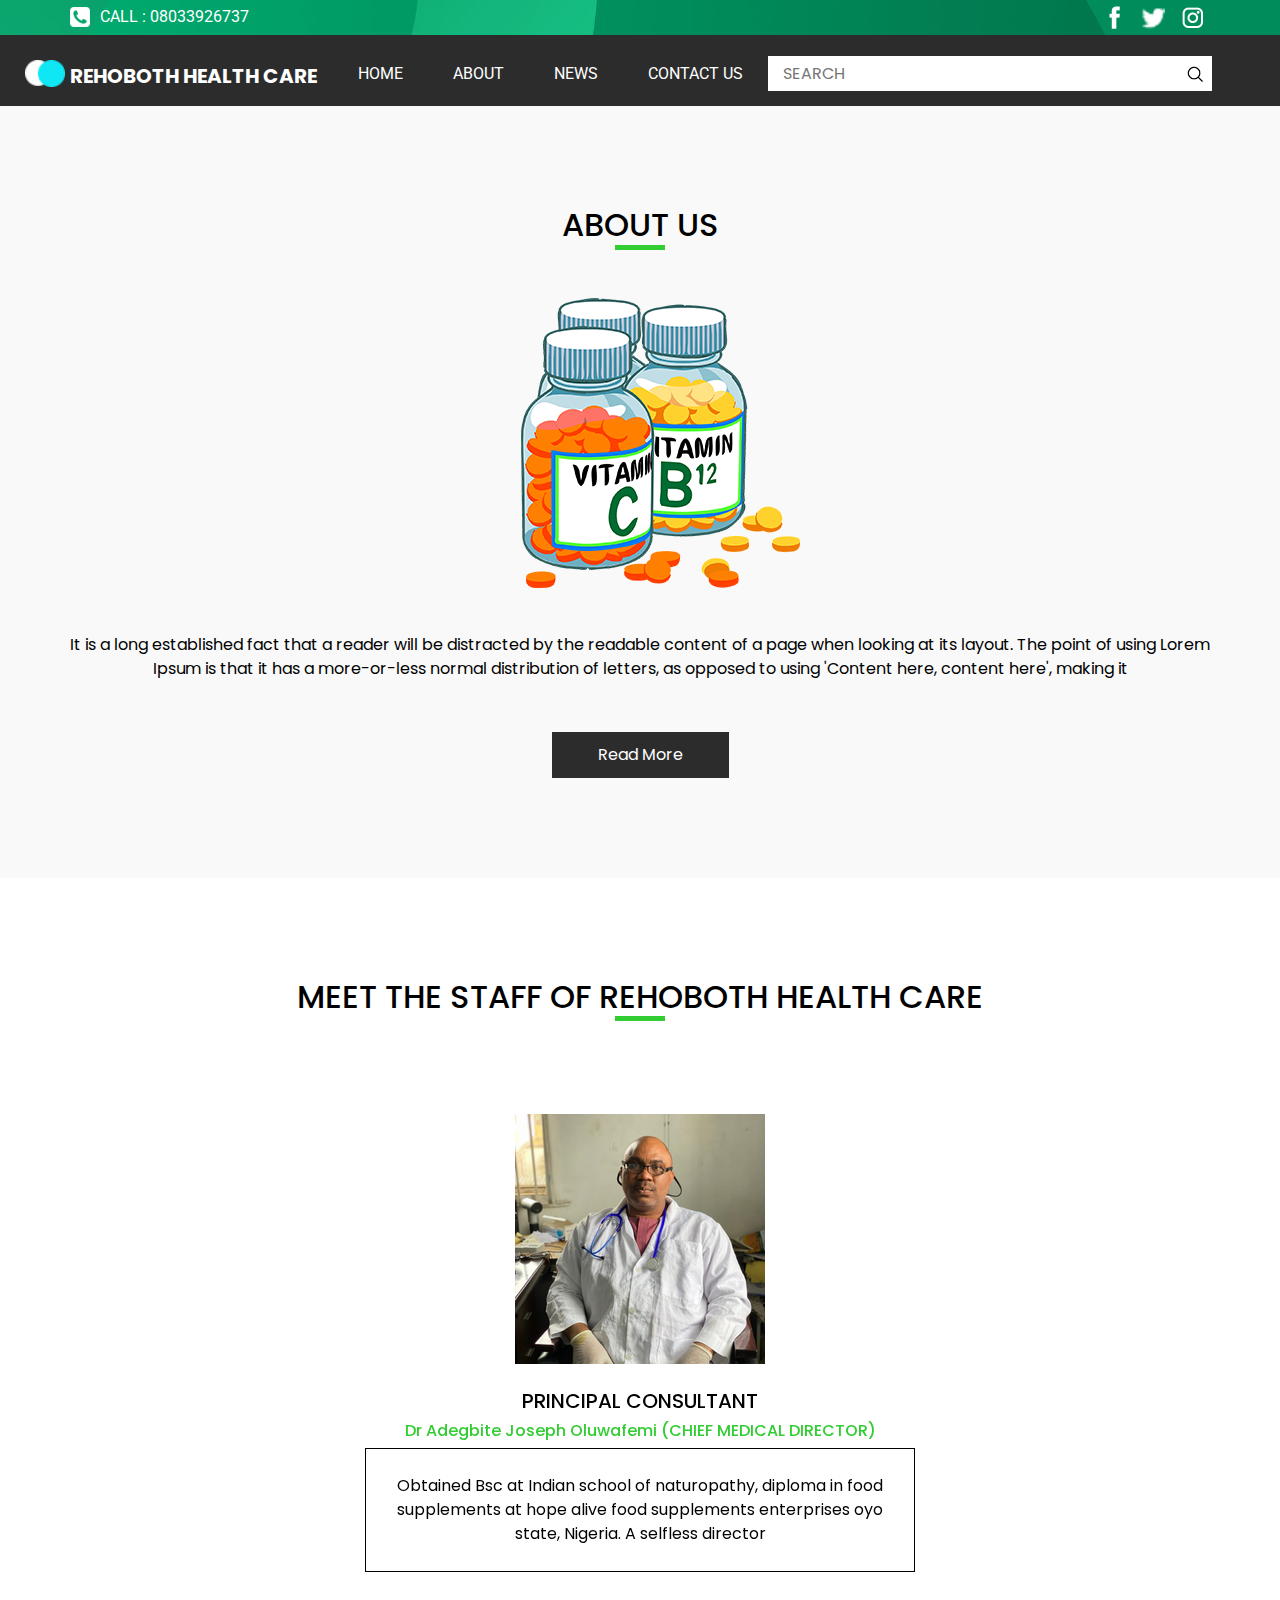
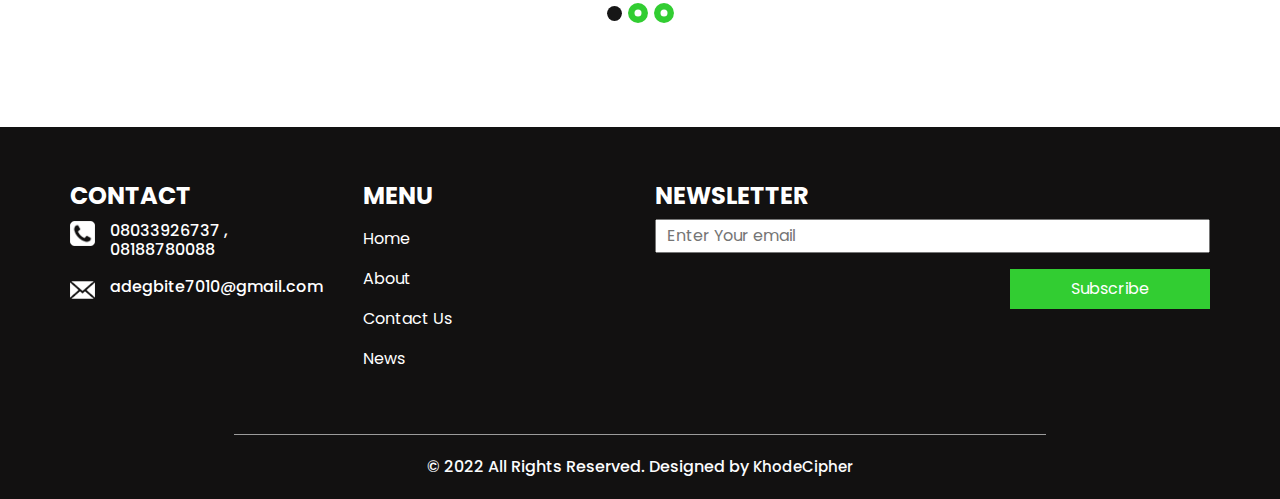
==== about.html @ 71717d6f "first commit" ====
<!DOCTYPE html>
<html>

<head>
  <!-- Basic -->
  <meta charset="utf-8" />
  <meta http-equiv="X-UA-Compatible" content="IE=edge" />
  <!-- Mobile Metas -->
  <meta name="viewport" content="width=device-width, initial-scale=1, shrink-to-fit=no" />
  <!-- Site Metas -->
  <meta name="keywords" content="" />
  <meta name="description" content="" />
  <meta name="author" content="KhodeCipher" />

  <title>REHOBOTH HEALTH CARE</title>

  <!-- slider stylesheet -->
  <link rel="stylesheet" type="text/css"
    href="https://cdnjs.cloudflare.com/ajax/libs/OwlCarousel2/2.1.3/assets/owl.carousel.min.css" />

  <!-- font awesome style -->
  <link rel="stylesheet" href="https://cdnjs.cloudflare.com/ajax/libs/font-awesome/4.7.0/css/font-awesome.min.css">


  <!-- bootstrap core css -->
  <link rel="stylesheet" type="text/css" href="css/bootstrap.css" />

  <!-- fonts style -->
  <link href="https://fonts.googleapis.com/css?family=Poppins:400,600,700|Roboto:400,700&display=swap" rel="stylesheet">

  <!-- Custom styles for this template -->
  <link href="css/style.css" rel="stylesheet" />
  <!-- responsive style -->
  <link href="css/responsive.css" rel="stylesheet" />
</head>

<body class="sub_page">
  <div class="hero_area">
    <!-- header section strats -->
    <header class="header_section">
      <div class="container">
        <div class="top_contact-container">
          <div class="tel_container">
            <a href="tel:08033926737">
              <img src="images/telephone-symbol-button.png" alt=""> Call :  08033926737 
            </a>
          </div>
          <div class="social-container">
            <a href="">
              <img src="images/fb.png" alt="" class="s-1">
            </a>
            <a href="">
              <img src="images/twitter.png" alt="" class="s-2">
            </a>
            <a href="">
              <img src="images/instagram.png" alt="" class="s-3">
            </a>
          </div>
        </div>
      </div>
      <div class="container-fluid">
        <nav class="navbar navbar-expand-lg custom_nav-container pt-3">
          <a class="navbar-brand" href="index.html">
            <img src="images/logo.png" alt="">
            <span>
              REHOBOTH HEALTH CARE
            </span>
          </a>
          <button class="navbar-toggler" type="button" data-toggle="collapse" data-target="#navbarSupportedContent"
            aria-controls="navbarSupportedContent" aria-expanded="false" aria-label="Toggle navigation">
            <span class="navbar-toggler-icon"></span>
          </button>

          <div class="collapse navbar-collapse" id="navbarSupportedContent">
            <div class="d-flex  flex-column flex-lg-row align-items-center w-100 justify-content-between">
              <ul class="navbar-nav  ">
                <li class="nav-item active">
                  <a class="nav-link" href="index.html">Home <span class="sr-only">(current)</span></a>
                </li>
                <li class="nav-item">
                  <a class="nav-link" href="about.html"> About </a>
                </li>
                <li class="nav-item">
                  <a class="nav-link" href="news.html"> News </a>
                </li>
                <li class="nav-item">
                  <a class="nav-link" href="contact.html">Contact us</a>
                </li>
              </ul>
              <form class="form-inline ">
                <input type="search" placeholder="Search">
                <button class="btn  my-2 my-sm-0 nav_search-btn" type="submit"></button>
              </form>
              <!--div class="login_btn-contanier ml-0 ml-lg-5">
                <a href="">
                  <img src="images/user.png" alt="">
                  <span>
                    Login
                  </span>
                </a>
              </div-->
            </div>
          </div>

        </nav>
      </div>
    </header>
    <!-- end header section -->
  </div>


  <!-- about section -->
  <section class="about_section layout_padding">
    <div class="container">
      <div class="custom_heading-container ">
        <h2>
          About Us
        </h2>
      </div>

      <div class="img-box">
        <img src="images/about-medicine.png" alt="">
      </div>
      <div class="detail-box">
        <p>
          It is a long established fact that a reader will be distracted by the readable content of a page when looking
          at its layout. The point of using Lorem Ipsum is that it has a more-or-less normal distribution of letters, as
          opposed to using 'Content here, content here', making it
        </p>
        <div class="d-flex justify-content-center">
          <a href="">
            Read More
          </a>
        </div>
      </div>
    </div>
  </section>
  <section class="client_section layout_padding">
    <div class="container">
      <div class="custom_heading-container ">
        <h2>
          MEET THE STAFF OF REHOBOTH HEALTH CARE
        </h2>
      </div>
      <div id="carouselExample2Indicators" class="carousel slide" data-ride="carousel">
        <ol class="carousel-indicators">
          <li data-target="#carouselExample2Indicators" data-slide-to="0" class="active"></li>
          <li data-target="#carouselExample2Indicators" data-slide-to="1"></li>
          <li data-target="#carouselExample2Indicators" data-slide-to="2"></li>
        </ol>
        <div class="carousel-inner">
          <div class="carousel-item active">
            <div class="client_container layout_padding2">

              <div class="client_box ">
                <div class="img-box">
                  <img src="images/director.png " alt="">
                </div>
                <div class="name">
                  <h5>
                    PRINCIPAL CONSULTANT
                  </h5>
                  <h6>
                    <span>
                      Dr Adegbite Joseph Oluwafemi (CHIEF MEDICAL DIRECTOR)
                    </span>

                  </h6>
                </div>
              </div>
              <div class="client_detail">
                <p>
                  Obtained Bsc at Indian school of naturopathy, diploma in food supplements at hope alive food supplements enterprises oyo state, Nigeria. A selfless director
                </p>
              </div>
            </div>
          </div>
          <div class="carousel-item">
            <div class="client_container layout_padding2">
              <div class="client_box ">
                <div class="img-box">
                  <img src="images/client.png " alt="">
                </div>
                <div class="name">
                  <h5>
                    Randomised
                  </h5>
                  <h6>
                    <span>
                      Client
                    </span>
                  </h6>
                </div>
              </div>
              <div class="client_detail">
                <p>
                  There are many variations of passages of Lorem Ipsum available, but the majority have suffered
                  alteration in
                  some form, by injected humour, or randomised words which don't look even slightly believable.
                </p>
              </div>
            </div>
          </div>
          <div class="carousel-item">
            <div class="client_container layout_padding2">
              <div class="client_detail">
                <p>
                  There are many variations of passages of Lorem Ipsum available, but the majority have suffered
                  alteration in
                  some form, by injected humour, or randomised words which don't look even slightly believable.
                </p>
              </div>
              <div class="client_box ">
                <div class="img-box">
                  <img src="images/client.png " alt="">
                </div>
                <div class="name">
                  <h5>
                    Randomised
                  </h5>
                  <h6>
                    <span>
                      Client
                    </span>
                    <img src="images/quote.png" alt="">
                  </h6>
                </div>
              </div>
            </div>
          </div>
        </div>
      </div>


    </div>
  </section>



  <!-- info section -->
  <section class="info_section layout_padding2">
    <div class="container">
      <div class="row">
        <div class="col-md-3">
          <div class="info_contact">
            <h4>
              Contact
            </h4>
            <div class="box">
              <div class="img-box">
                <img src="images/telephone-symbol-button.png" alt="">
              </div>
              <div class="detail-box">
                <h6>
                  08033926737 , 08188780088
                </h6>
              </div>
            </div>
            <div class="box">
              <div class="img-box">
                <img src="images/email.png" alt="">
              </div>
              <div class="detail-box">
                <h6>
                  adegbite7010@gmail.com
                </h6>
              </div>
            </div>
          </div>
        </div>
        <div class="col-md-3">
          <div class="info_menu">
            <h4>
              Menu
            </h4>
            <ul class="navbar-nav  ">
              <li class="nav-item active">
                <a class="nav-link" href="index.html">Home <span class="sr-only">(current)</span></a>
              </li>
              <li class="nav-item">
                <a class="nav-link" href="about.html"> About </a>
              </li>
              <li class="nav-item">
                <a class="nav-link" href="contact.html"> Contact Us </a>
              </li>
              <li class="nav-item">
                <a class="nav-link" href="news.html"> News </a>
              </li>
            </ul>
          </div>
        </div>
        <div class="col-md-6">
          <div class="info_news">
            <h4>
              newsletter
            </h4>
            <form action="">
              <input type="text" placeholder="Enter Your email">
              <div class="d-flex justify-content-center justify-content-md-end mt-3">
                <button>
                  Subscribe
                </button>
              </div>
            </form>
          </div>
        </div>
      </div>
    </div>
  </section>


  <!-- end info section -->

  <!-- footer section -->
  <section class="container-fluid footer_section">
    <p>
      &copy; 2022 All Rights Reserved. Designed by
      <a href="https://khodecipher.netlify.app" style="font-size: 15px;">KhodeCipher</a>
    </p>
  </section>
  <!-- footer section -->

  <script type="text/javascript" src="js/jquery-3.4.1.min.js"></script>
  <script type="text/javascript" src="js/bootstrap.js"></script>
  <script type="text/javascript" src="https://cdnjs.cloudflare.com/ajax/libs/OwlCarousel2/2.2.1/owl.carousel.min.js">
  </script>
  <script type="text/javascript">
    $(".owl-carousel").owlCarousel({
      loop: true,
      margin: 10,
      nav: true,
      navText: [],
      autoplay: true,
      responsive: {
        0: {
          items: 1
        },
        600: {
          items: 2
        },
        1000: {
          items: 4
        }
      }
    });
  </script>
  <script type="text/javascript">
    $(".owl-2").owlCarousel({
      loop: true,
      margin: 10,
      nav: true,
      navText: [],
      autoplay: true,

      responsive: {
        0: {
          items: 1
        },
        600: {
          items: 2
        },
        1000: {
          items: 4
        }
      }
    });
  </script>
</body>

</html>
---- css/style.css ----
body {
  font-family: "Poppins", sans-serif;
  color: #000000;
  background-color: #ffffff;
}

.layout_padding {
  padding: 100px 0;
}

.layout_padding2 {
  padding: 55px 0;
}

.layout_padding2-top {
  padding-top: 55px;
}

.layout_padding2-bottom {
  padding-bottom: 55px;
}

.layout_padding-top {
  padding-top: 100px;
}

.layout_padding-bottom {
  padding-bottom: 100px;
}

.custom_heading-container {
  display: -webkit-box;
  display: -ms-flexbox;
  display: flex;
  -webkit-box-pack: center;
      -ms-flex-pack: center;
          justify-content: center;
}

.custom_heading-container h2 {
  text-transform: uppercase;
  position: relative;
}

.custom_heading-container h2::after {
  content: "";
  position: absolute;
  bottom: -5px;
  left: 50%;
  -webkit-transform: translateX(-50%);
          transform: translateX(-50%);
  width: 50px;
  height: 5px;
  background-color: #32CD32;
}

/*header section*/
.hero_area {
  height: 100vh;
  background-image: url(../images/hero.jpg);
}

.sub_page .hero_area {
  height: auto;
}

.hero_area.sub_pages {
  height: auto;
}

.header_section .top_contact-container {
  display: -webkit-box;
  display: -ms-flexbox;
  display: flex;
  -webkit-box-pack: justify;
      -ms-flex-pack: justify;
          justify-content: space-between;
  padding: 5px 0;
  font-family: 'Roboto', sans-serif;
}

.header_section .top_contact-container .tel_container a {
  color: #ffffff;
  text-transform: uppercase;
  display: -webkit-box;
  display: -ms-flexbox;
  display: flex;
  -webkit-box-align: center;
      -ms-flex-align: center;
          align-items: center;
}

.header_section .top_contact-container .tel_container a img {
  width: 20px;
  margin-right: 10px;
}

.header_section .top_contact-container .social-container img {
  margin: 0 5px;
}

.header_section .top_contact-container .social-container img.s-1 {
  width: 25px;
}

.header_section .top_contact-container .social-container img.s-2 {
  width: 25px;
}

.header_section .top_contact-container .social-container img.s-3 {
  width: 25px;
}

.header_section .container-fluid {
  background-color: #2c2c2c;
}

.header_section .container-fluid {
  padding-right: 25px;
  padding-left: 25px;
}

.header_section .nav_container {
  margin: 0 auto;
}

.custom_nav-container.navbar-expand-lg .navbar-nav .nav-link {
  padding: 10px 25px;
  color: #ffffff;
  text-align: center;
  text-transform: uppercase;
  font-family: 'Roboto', sans-serif;
}

a,
a:hover,
a:focus {
  text-decoration: none;
}

a:hover,
a:focus {
  color: initial;
}

.btn,
.btn:focus {
  outline: none !important;
  -webkit-box-shadow: none;
          box-shadow: none;
}

.navbar-brand,
.navbar-brand:hover {
  text-transform: uppercase;
  font-weight: bold;
  font-size: 24px;
  color: #fafcfd;
}

.custom_nav-container .nav_search-btn {
  background-image: url(../images/search-icon.png);
  background-size: 18px;
  background-repeat: no-repeat;
  background-position: center;
  width: 35px;
  height: 35px;
  padding: 0;
  border: none;
  border-radius: 0;
}

.login_btn-contanier a {
  text-transform: uppercase;
  color: #ffffff;
  display: -webkit-box;
  display: -ms-flexbox;
  display: flex;
  -webkit-box-align: center;
      -ms-flex-align: center;
          align-items: center;
  font-family: 'Roboto', sans-serif;
}

.login_btn-contanier a img {
  margin-right: 15px;
}

.navbar-brand {
  display: -webkit-box;
  display: -ms-flexbox;
  display: flex;
  -webkit-box-align: center;
      -ms-flex-align: center;
          align-items: center;
}

.navbar-brand img {
  width: 40px;
  margin-right: 5px;
}

.navbar-brand span {
  font-size: 20px;
  font-weight: 700;
  color: #ffffff;
  margin-top: 5px;
}

.custom_nav-container {
  z-index: 99999;
  padding: 10px 0;
}

.custom_nav-container .form-inline {
  -webkit-box-flex: 1;
      -ms-flex-positive: 1;
          flex-grow: 1;
  -ms-flex-wrap: nowrap;
      flex-wrap: nowrap;
}

.custom_nav-container .form-inline input {
  width: 84%;
  border: none;
  outline: none;
  padding: 4px;
  padding-left: 15px;
  text-transform: uppercase;
  height: 35px;
  background-color: #ffffff;
}

.custom_nav-container .form-inline button {
  background-color: #ffffff;
}

.custom_nav-container .navbar-toggler {
  outline: none;
}

.custom_nav-container .navbar-toggler .navbar-toggler-icon {
  background-image: url(../images/menu.png);
  background-size: 42px;
}

/*end header section*/
/* slider section */
.slider_section {
  height: 100%;
  display: -webkit-box;
  display: -ms-flexbox;
  display: flex;
  -webkit-box-align: center;
      -ms-flex-align: center;
          align-items: center;
  padding-bottom: 75px;
}

.slider_section .img-box img {
  width: 100%;
}

.slider_section .detail-box h1 {
  color: #2c2c2c;
  font-family: Cambria, Cochin, Georgia, Times, 'Times New Roman', serif;
}

.slider_section .detail-box h1 span {
  font-size: 4rem;
  color: #ffffff;
  font-weight: bold;
}

.slider_section .detail-box p {
  color: #ffffff;
  font-family: 'Segoe UI', Tahoma, Geneva, Verdana, sans-serif;
  font-style: oblique;
}

.slider_section .detail-box a {
  display: inline-block;
  padding: 10px 45px;
  background-color: #2c2c2c;
  border: 1px solid #2c2c2c;
  color: #ffffff;
  margin-top: 35px;
  margin-bottom: 45px;
}

.slider_section .detail-box a:hover {
  background-color: transparent;
  color: #2c2c2c;
}

.slider_section #carouselExampleIndicators {
  width: 100%;
}

.slider_section .carousel-control-prev,
.slider_section .carousel-control-next {
  position: absolute;
  left: 2.5%;
  width: 45px;
  height: 45px;
  border: none;
  border-radius: 100%;
  opacity: 1;
  background-repeat: no-repeat;
  background-size: 12px;
  background-position: center;
  background-color: #2c2c2c;
  -webkit-transform: translateY(-50%) translatex(0);
          transform: translateY(-50%) translatex(0);
}

.slider_section .carousel-control-prev:hover,
.slider_section .carousel-control-next:hover {
  background-color: #ffffff;
  width: 55px;
  height: 55px;
  -webkit-transform: translateY(-50%) translatex(-5px);
          transform: translateY(-50%) translatex(-5px);
}

.slider_section .carousel-control-prev {
  top: 47%;
  background-image: url(../images/left-arrow.png);
}

.slider_section .carousel-control-prev:hover {
  background-image: url(../images/left-arrow-blue.png);
}

.slider_section .carousel-control-next {
  top: 62%;
  background-image: url(../images/right-arrow.png);
}

.slider_section .carousel-control-next:hover {
  background-image: url(../images/right-arrow-blue.png);
}

.slider_section .carousel-indicators {
  bottom: -75px;
}

.slider_section .carousel-indicators li {
  margin: 0;
  height: 1px;
  opacity: 1;
  width: 40px;
}

.slider_section .carousel-indicators li.active {
  height: 5px;
  margin-top: -2px;
  width: 45px;
}

.feature_section .feature_container {
  display: -webkit-box;
  display: -ms-flexbox;
  display: flex;
  -ms-flex-wrap: wrap;
      flex-wrap: wrap;
  -webkit-box-pack: justify;
      -ms-flex-pack: justify;
          justify-content: space-between;
  text-align: center;
}

.feature_section .feature_container .box {
  display: -webkit-box;
  display: -ms-flexbox;
  display: flex;
  width: 350px;
  min-width: 350px;
  -webkit-box-orient: vertical;
  -webkit-box-direction: normal;
      -ms-flex-direction: column;
          flex-direction: column;
  -webkit-box-align: center;
      -ms-flex-align: center;
          align-items: center;
  margin: 30px auto;
}

.feature_section .feature_container .box .img-box {
  border: 1px solid #000000;
  width: 85px;
  padding: 15px;
  border-radius: 3px;
}

.feature_section .feature_container .box .img-box svg {
  width: 100%;
  height: auto;
}

.feature_section .feature_container .box .detail-box {
  margin-top: 15px;
}

.feature_section .feature_container .box .detail-box h5 {
  text-transform: uppercase;
  font-weight: bold;
}

.feature_section .feature_container .box:hover .img-box {
  border: 1px solid #32CD32;
}

.feature_section .feature_container .box:hover .img-box svg {
  fill: #32CD32;
}

.discount_section {
  background-color: #1e1d1d;
  color: #ffffff;
}

.discount_section .row {
  -webkit-box-align: center;
      -ms-flex-align: center;
          align-items: center;
}

.discount_section .row .col-lg-7 {
  padding: 0;
}

.discount_section .detail-box {
  padding: 45px 0;
}

.discount_section .detail-box h2 {
  text-transform: uppercase;
  font-size: 2.5rem;
  font-weight: bold;
}

.discount_section .detail-box h2 span {
  color: #32CD32;
}

.discount_section .detail-box p {
  margin-top: 25px;
}

.discount_section .detail-box a {
  display: inline-block;
  padding: 10px 45px;
  background-color: #32CD32;
  border: 1px solid #32CD32;
  color: #ffffff;
  margin-top: 35px;
}

.discount_section .detail-box a:hover {
  background-color: transparent;
  color: #32CD32;
}

.discount_section .img-box img {
  width: 100%;
}

.health_section .health_carousel-container {
  width: 90%;
  margin: 0 auto;
}

.health_section a {
  display: inline-block;
  padding: 10px 45px;
  background-color: #2c2c2c;
  border: 1px solid #2c2c2c;
  color: #ffffff;
  margin-top: 30px;
}

.health_section a:hover {
  background-color: transparent;
  color: #2c2c2c;
}

.health_section .box {
  display: -webkit-box;
  display: -ms-flexbox;
  display: flex;
  -webkit-box-orient: vertical;
  -webkit-box-direction: normal;
      -ms-flex-direction: column;
          flex-direction: column;
  -webkit-box-align: center;
      -ms-flex-align: center;
          align-items: center;
  width: 300px;
  height: 360px;
  -webkit-box-pack: justify;
      -ms-flex-pack: justify;
          justify-content: space-between;
  border: 1px solid #a6a6a6;
  margin: 20px 0;
  font-family: 'Roboto', sans-serif;
}

.health_section .box .img-box img {
  width: 100%;
}

.health_section .box .btn_container {
  width: 100%;
}

.health_section .box .btn_container a {
  display: inline-block;
  padding: 8px 15px;
  background-color: #2c2c2c;
  border: 1px solid #2c2c2c;
  color: #ffffff;
  margin: -0.5px 0 0 -0.5px;
}

.health_section .box .btn_container a:hover {
  background-color: transparent;
  color: #2c2c2c;
}

.health_section .box .btn_container a:hover {
  background-color: #32CD32;
  color: #ffffff;
  border-color: transparent;
}

.health_section .box .detail-box {
  width: 100%;
  display: -webkit-box;
  display: -ms-flexbox;
  display: flex;
  -webkit-box-pack: justify;
      -ms-flex-pack: justify;
          justify-content: space-between;
  padding: 0 15px;
}

.health_section .box .detail-box .star_container {
  color: #f5c608;
}

.health_section .box .detail-box .text {
  display: -webkit-box;
  display: -ms-flexbox;
  display: flex;
}

.health_section .box .detail-box .text h6 {
  text-transform: uppercase;
}

.health_section .box .detail-box .text h6.price {
  font-weight: bold;
  margin-left: 15px;
}

.health_section .box .detail-box .text h6.price span {
  color: #32CD32;
}

.health_section .owl-carousel .owl-nav.disabled {
  display: block;
}

.health_section .owl-carousel .owl-nav.disabled > div {
  position: absolute;
  top: -65px;
  background-color: #2c2c2c;
  width: 50px;
  height: 50px;
  background-size: 10px;
  background-position: center;
  background-repeat: no-repeat;
}

.health_section .owl-carousel .owl-nav.disabled > div:hover {
  background-color: #32CD32;
}

.health_section .owl-carousel .owl-nav.disabled .owl-prev {
  background-image: url(../images/prev.png);
  right: 95px;
}

.health_section .owl-carousel .owl-nav.disabled .owl-next {
  background-image: url(../images/next.png);
  right: 35px;
}

.about_section {
  background-color: #f9f9f9;
  text-align: center;
}

.about_section .container {
  display: -webkit-box;
  display: -ms-flexbox;
  display: flex;
  -webkit-box-orient: vertical;
  -webkit-box-direction: normal;
      -ms-flex-direction: column;
          flex-direction: column;
  -webkit-box-align: center;
      -ms-flex-align: center;
          align-items: center;
}

.about_section .container .img-box {
  margin: 45px 0;
  margin-left: 40px;
}

.about_section .container .img-box img {
  width: 100%;
}

.about_section .container .detail-box a {
  display: inline-block;
  padding: 10px 45px;
  background-color: #2c2c2c;
  border: 1px solid #2c2c2c;
  color: #ffffff;
  margin-top: 35px;
}

.about_section .container .detail-box a:hover {
  background-color: transparent;
  color: #2c2c2c;
}

.client_section .client_container {
  width: 550px;
  margin: 0 auto;
  text-align: center;
}

.client_section .client_container .client_detail {
  border: 1px solid #000000;
  padding: 25px 20px;
}

.client_section .client_container .client_detail p {
  margin: 0;
}

.client_section .client_container .client_box {
  margin-top: 35px;
}

.client_section .client_container .client_box .name {
  margin-top: 25px;
}

.client_section .client_container .client_box .name h5 {
  text-transform: uppercase;
}

.client_section .client_container .client_box .name h6 {
  display: -webkit-box;
  display: -ms-flexbox;
  display: flex;
  -webkit-box-orient: vertical;
  -webkit-box-direction: normal;
      -ms-flex-direction: column;
          flex-direction: column;
  -webkit-box-align: center;
      -ms-flex-align: center;
          align-items: center;
  color: #32CD32;
}

.client_section .client_container .client_box .name h6 img {
  margin-top: 5px;
}

.client_section .carousel-indicators {
  -webkit-box-align: center;
      -ms-flex-align: center;
          align-items: center;
  bottom: -25px;
}

.client_section .carousel-indicators li {
  margin: 3px;
  width: 20px;
  height: 20px;
  opacity: 1;
  background-color: #32CD32;
  border-radius: 100%;
  position: relative;
}

.client_section .carousel-indicators li::before {
  content: "";
  width: 35%;
  height: 35%;
  position: absolute;
  top: 50%;
  left: 50%;
  -webkit-transform: translate(-50%, -50%);
          transform: translate(-50%, -50%);
  background-color: #ffffff;
  border-radius: 100%;
}

.client_section .carousel-indicators li.active {
  background-color: #161616;
  width: 15px;
  height: 15px;
}

.client_section .carousel-indicators li.active::before {
  display: none;
}

.contact_section .custom_heading-container {
  -webkit-box-pack: start;
      -ms-flex-pack: start;
          justify-content: start;
}

.contact_section .custom_heading-container h2::after {
  left: 0;
  -webkit-transform: none;
          transform: none;
}

.contact_section .form_contaier form .form-group {
  margin-bottom: 20px;
}

.contact_section .form_contaier form .form-control {
  border-radius: 0;
  height: 35px;
  -webkit-box-shadow: none;
          box-shadow: none;
}

.contact_section .form_contaier form .form-control#exampleInputMessage {
  height: 100px;
}

.contact_section .form_contaier form button {
  display: inline-block;
  padding: 10px 50px;
  background-color: #121313;
  border: 1px solid #121313;
  color: #ffffff;
  border-radius: 5px;
  margin-top: 15px;
}

.contact_section .form_contaier form button:hover {
  background-color: transparent;
  color: #121313;
}

.contact_section .detail-box {
  background-image: url(../images/contact-bg.jpg);
  color: #ffffff;
  padding: 140px 15%;
  text-align: center;
  margin-top: 30px;
}

.contact_section .detail-box h3 {
  font-weight: bold;
  font-size: 32px;
}

.contact_section .detail-box p {
  margin-top: 25px;
}

.info_section {
  background-color: #121111;
  color: #ffffff;
}

.info_section h4 {
  text-transform: uppercase;
  font-weight: bold;
}

.info_section .info_contact .box {
  margin: 10px 0;
  display: -webkit-box;
  display: -ms-flexbox;
  display: flex;
}

.info_section .info_contact .box .img-box {
  margin-right: 15px;
}

.info_section .info_contact .box .img-box img {
  width: 25px;
}

.info_section .info_menu .navbar-nav .nav-item .nav-link {
  color: #ffffff;
}

.info_section .info_news form input {
  width: 100%;
  padding: 3px 10px;
}

.info_section .info_news form button {
  display: inline-block;
  padding: 7px 60px;
  background-color: #32CD32;
  border: 1px solid #32CD32;
  color: #ffffff;
}

.info_section .info_news form button:hover {
  background-color: transparent;
  color: #32CD32;
}

/* footer section*/
.footer_section {
  background-color: #121111;
  font-weight: 500;
}

.footer_section p {
  color: #fbfcfd;
  margin: 0;
  text-align: center;
  padding: 20px;
  border-top: 1px solid #9b9b9b;
  width: 65%;
  margin: 0 auto;
}

.footer_section a {
  color: #fbfcfd;
}

/* end footer section*/
/*# sourceMappingURL=style.css.map */
---- css/responsive.css ----
@media (max-width: 1120px) {


    .custom_nav-container .form-inline input {
        display: none;
    }

}

@media (max-width: 992px) {
    .login_btn-contanier {
        margin: 15px 0;
    }

    .hero_area {
        height: auto;
    }

    .slider_section.position-relative {
        padding: 120px 0;
    }
}

@media (max-width: 768px) {

    .slider_section .carousel-control-prev,
    .slider_section .carousel-control-next {
        display: none;
    }

    .slider_section .detail-box {
        margin-top: 20px;
        text-align: center;
    }

    .discount_section .detail-box {
        text-align: center;
    }

    .client_section .client_container {
        width: 95%;
    }

    .contact_section {
        padding-left: 15px;
        padding-right: 15px;
    }

    .contact_section .detail-box {
        margin: 0 -15px;
        margin-top: 25px;
    }

    .info_section {
        text-align: center;
    }

    .info_section .row>div {
        margin: 25px 0;
    }

    .info_section .info_contact .box {
        justify-content: center;
    }

    .footer_section p {
        width: auto;
    }
}

@media (max-width: 576px) {
    .health_section .box {
        width: auto;
        margin-right: 5px;
    }
}

@media (max-width: 480px) {}

@media (max-width: 420px) {}

@media (max-width: 360px) {
    .top_contact-container {
        display: none !important;
    }
}

@media (min-width: 1200px) {
    .container {
        max-width: 1170px;
    }
}
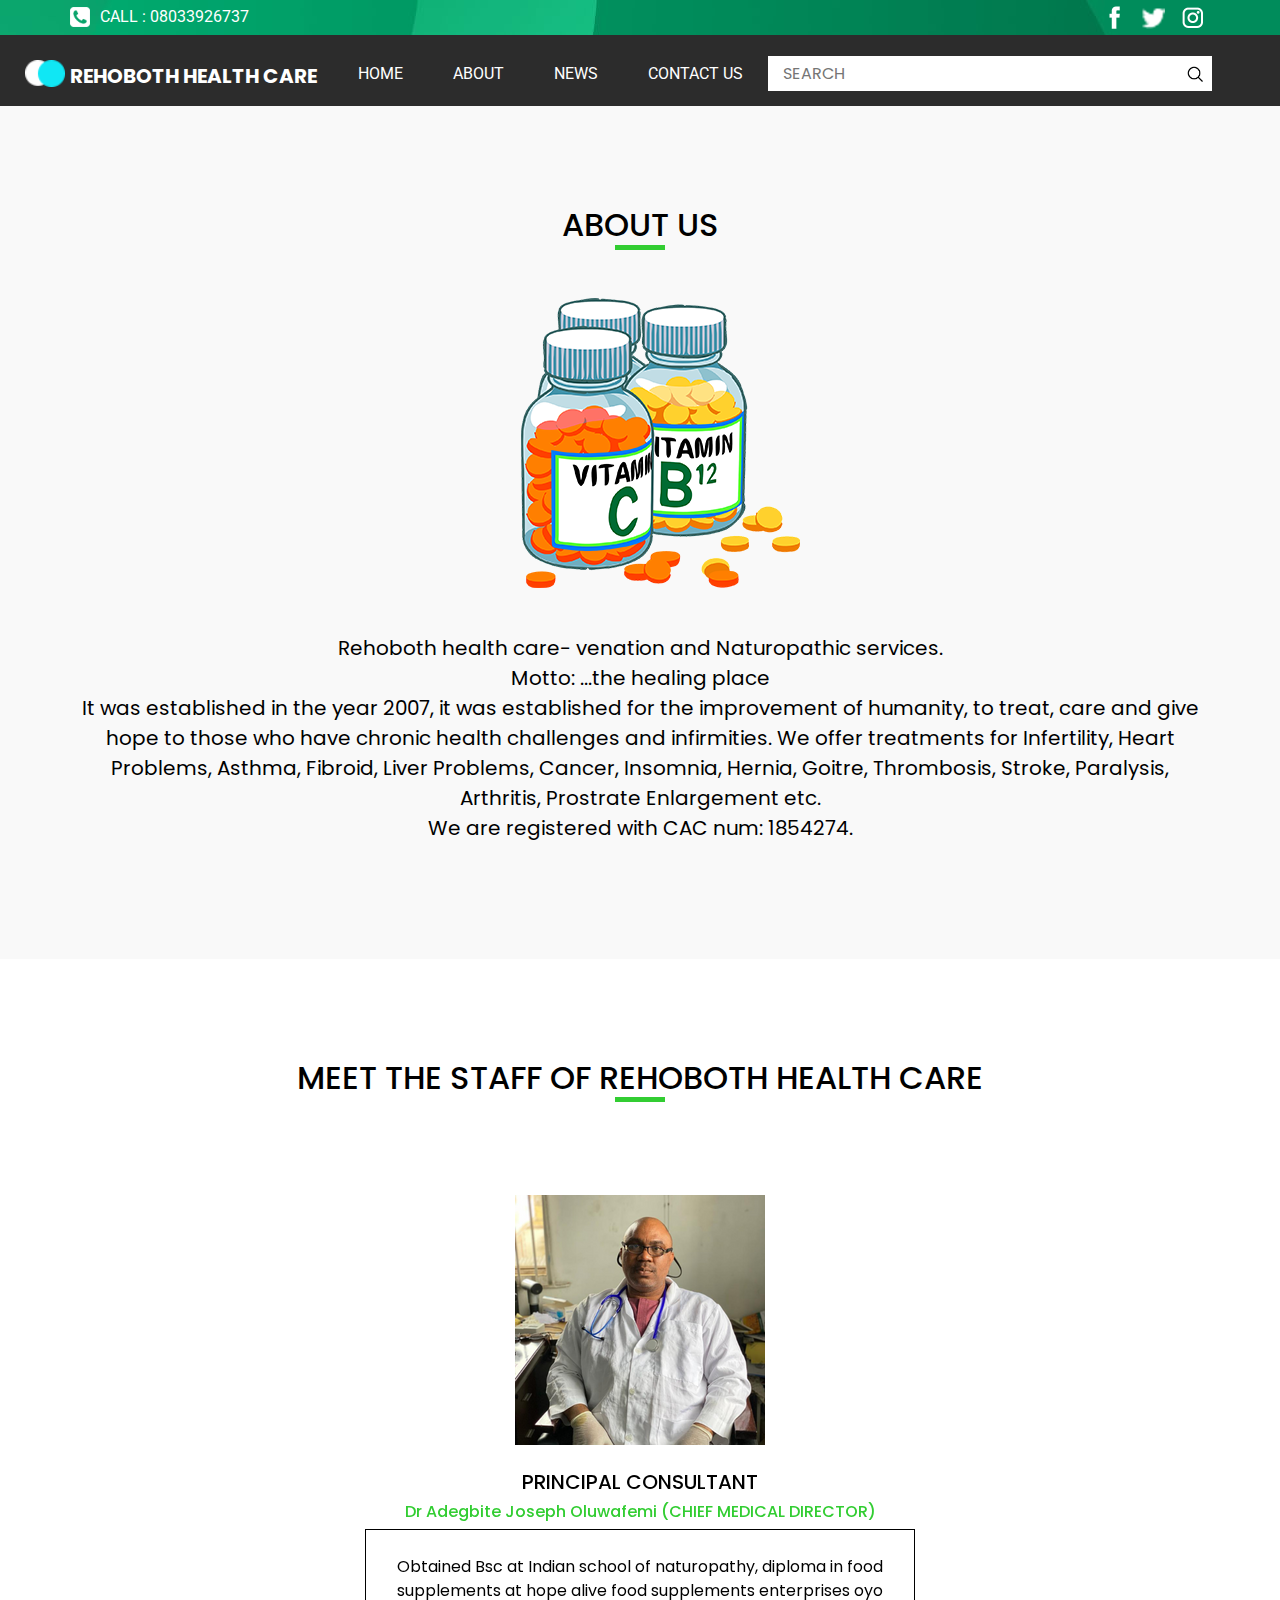
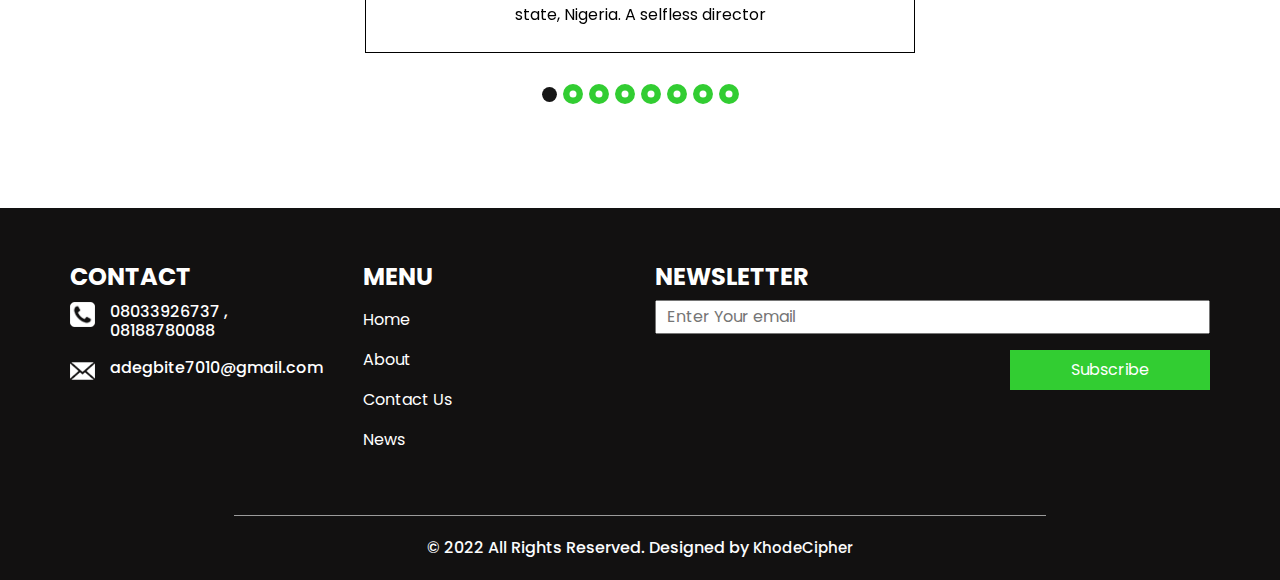
==== commit ea5f45e7: "commit all" ====
--- a/about.html
+++ b/about.html
@@ -122,16 +122,19 @@
         <img src="images/about-medicine.png" alt="">
       </div>
       <div class="detail-box">
-        <p>
-          It is a long established fact that a reader will be distracted by the readable content of a page when looking
-          at its layout. The point of using Lorem Ipsum is that it has a more-or-less normal distribution of letters, as
-          opposed to using 'Content here, content here', making it
+        <p style="font-size: 20px;">
+          Rehoboth health care- venation and Naturopathic services.<br>
+          Motto: ...the healing place<br>
+          It was established in the year 2007, it was established for the improvement of humanity, to treat, care and give hope to those who have chronic health challenges and infirmities.
+          We offer treatments for Infertility, Heart Problems, Asthma, Fibroid, Liver Problems, Cancer, Insomnia, Hernia, Goitre, Thrombosis, Stroke, Paralysis, Arthritis, Prostrate Enlargement etc.<br>
+          We are registered with CAC num: 1854274.
+
         </p>
-        <div class="d-flex justify-content-center">
+        <!--div class="d-flex justify-content-center">
           <a href="">
             Read More
           </a>
-        </div>
+        </div-->
       </div>
     </div>
   </section>
@@ -147,6 +150,11 @@
           <li data-target="#carouselExample2Indicators" data-slide-to="0" class="active"></li>
           <li data-target="#carouselExample2Indicators" data-slide-to="1"></li>
           <li data-target="#carouselExample2Indicators" data-slide-to="2"></li>
+          <li data-target="#carouselExample2Indicators" data-slide-to="3"></li>
+          <li data-target="#carouselExample2Indicators" data-slide-to="4"></li>
+          <li data-target="#carouselExample2Indicators" data-slide-to="5"></li>
+          <li data-target="#carouselExample2Indicators" data-slide-to="6"></li>
+          <li data-target="#carouselExample2Indicators" data-slide-to="7"></li>
         </ol>
         <div class="carousel-inner">
           <div class="carousel-item active">
@@ -183,48 +191,177 @@
                 </div>
                 <div class="name">
                   <h5>
-                    Randomised
-                  </h5>
-                  <h6>
-                    <span>
-                      Client
-                    </span>
-                  </h6>
-                </div>
-              </div>
-              <div class="client_detail">
-                <p>
-                  There are many variations of passages of Lorem Ipsum available, but the majority have suffered
-                  alteration in
-                  some form, by injected humour, or randomised words which don't look even slightly believable.
-                </p>
-              </div>
-            </div>
-          </div>
-          <div class="carousel-item">
-            <div class="client_container layout_padding2">
-              <div class="client_detail">
-                <p>
-                  There are many variations of passages of Lorem Ipsum available, but the majority have suffered
-                  alteration in
-                  some form, by injected humour, or randomised words which don't look even slightly believable.
-                </p>
-              </div>
-              <div class="client_box ">
-                <div class="img-box">
-                  <img src="images/client.png " alt="">
-                </div>
-                <div class="name">
-                  <h5>
-                    Randomised
-                  </h5>
-                  <h6>
-                    <span>
-                      Client
-                    </span>
-                    <img src="images/quote.png" alt="">
-                  </h6>
-                </div>
+                    Mrs Jane
+                  </h5>
+                  <h6>
+                    <span>
+                      Head of Admin
+                    </span>
+                  </h6>
+                </div>
+              </div>
+              <div class="client_detail">
+                <p>
+                  There are many variations of passages of Lorem Ipsum available, but the majority have suffered
+                  alteration in
+                  some form, by injected humour, or randomised words which don't look even slightly believable.
+                </p>
+              </div>
+            </div>
+          </div>
+          <div class="carousel-item">
+            <div class="client_container layout_padding2">
+              <div class="client_box ">
+                <div class="img-box">
+                  <img src="images/client.png " alt="">
+                </div>
+                <div class="name">
+                  <h5>
+                    Nurse oluwatoyin
+                  </h5>
+                  <h6>
+                    <span>
+                      Head Nurse (Matron)
+                    </span>                  
+                  </h6>
+                </div>
+              </div>
+              <div class="client_detail">
+                <p>
+                  There are many variations of passages of Lorem Ipsum available, but the majority have suffered
+                  alteration in
+                  some form, by injected humour, or randomised words which don't look even slightly believable.
+                </p>
+              </div>
+            </div>
+          </div>
+          <div class="carousel-item">
+            <div class="client_container layout_padding2">
+              <div class="client_box ">
+                <div class="img-box">
+                  <img src="images/client.png " alt="">
+                </div>
+                <div class="name">
+                  <h5>
+                    Nurse Kemi
+                  </h5>
+                  <h6>
+                    <span>
+                      Assistant Head Nurse
+                    </span>
+                  </h6>
+                </div>
+              </div>
+              <div class="client_detail">
+                <p>
+                  There are many variations of passages of Lorem Ipsum available, but the majority have suffered
+                  alteration in
+                  some form, by injected humour, or randomised words which don't look even slightly believable.
+                </p>
+              </div>
+            </div>
+          </div>
+          <div class="carousel-item">
+            <div class="client_container layout_padding2">
+              <div class="client_box ">
+                <div class="img-box">
+                  <img src="images/client.png " alt="">
+                </div>
+                <div class="name">
+                  <h5>
+                    Nurse Foluke
+                  </h5>
+                  <h6>
+                    <span>
+                      Nurse
+                    </span>
+                  </h6>
+                </div>
+              </div>
+              <div class="client_detail">
+                <p>
+                  There are many variations of passages of Lorem Ipsum available, but the majority have suffered
+                  alteration in
+                  some form, by injected humour, or randomised words which don't look even slightly believable.
+                </p>
+              </div>
+            </div>
+          </div>
+          <div class="carousel-item">
+            <div class="client_container layout_padding2">
+              <div class="client_box ">
+                <div class="img-box">
+                  <img src="images/client.png " alt="">
+                </div>
+                <div class="name">
+                  <h5>
+                    Nurse Mary
+                  </h5>
+                  <h6>
+                    <span>
+                      Nurse
+                    </span>
+                  </h6>
+                </div>
+              </div>
+              <div class="client_detail">
+                <p>
+                  There are many variations of passages of Lorem Ipsum available, but the majority have suffered
+                  alteration in
+                  some form, by injected humour, or randomised words which don't look even slightly believable.
+                </p>
+              </div>
+            </div>
+          </div>
+          <div class="carousel-item">
+            <div class="client_container layout_padding2">
+              <div class="client_box ">
+                <div class="img-box">
+                  <img src="images/client.png " alt="">
+                </div>
+                <div class="name">
+                  <h5>
+                    Pharm.Dr.Odemuyiwa Solomon
+                  </h5>
+                  <h6>
+                    <span>
+                      IT student
+                    </span>
+                  </h6>
+                </div>
+              </div>
+              <div class="client_detail">
+                <p>
+                  There are many variations of passages of Lorem Ipsum available, but the majority have suffered
+                  alteration in
+                  some form, by injected humour, or randomised words which don't look even slightly believable.
+                </p>
+              </div>
+            </div>
+          </div>
+          <div class="carousel-item">
+            <div class="client_container layout_padding2">
+              <div class="client_box ">
+                <div class="img-box">
+                  <img src="images/client.png " alt="">
+                </div>
+                <div class="name">
+                  <h5>
+                    Mr Ajibola
+                  </h5>
+                  <h6>
+                    <span>
+                      Utility Staff
+                    </span>
+                  </h6>
+                </div>
+              </div>
+              <div class="client_detail">
+                <p>
+                  There are many variations of passages of Lorem Ipsum available, but the majority have suffered
+                  alteration in
+                  some form, by injected humour, or randomised words which don't look even slightly believable.
+                </p>
               </div>
             </div>
           </div>
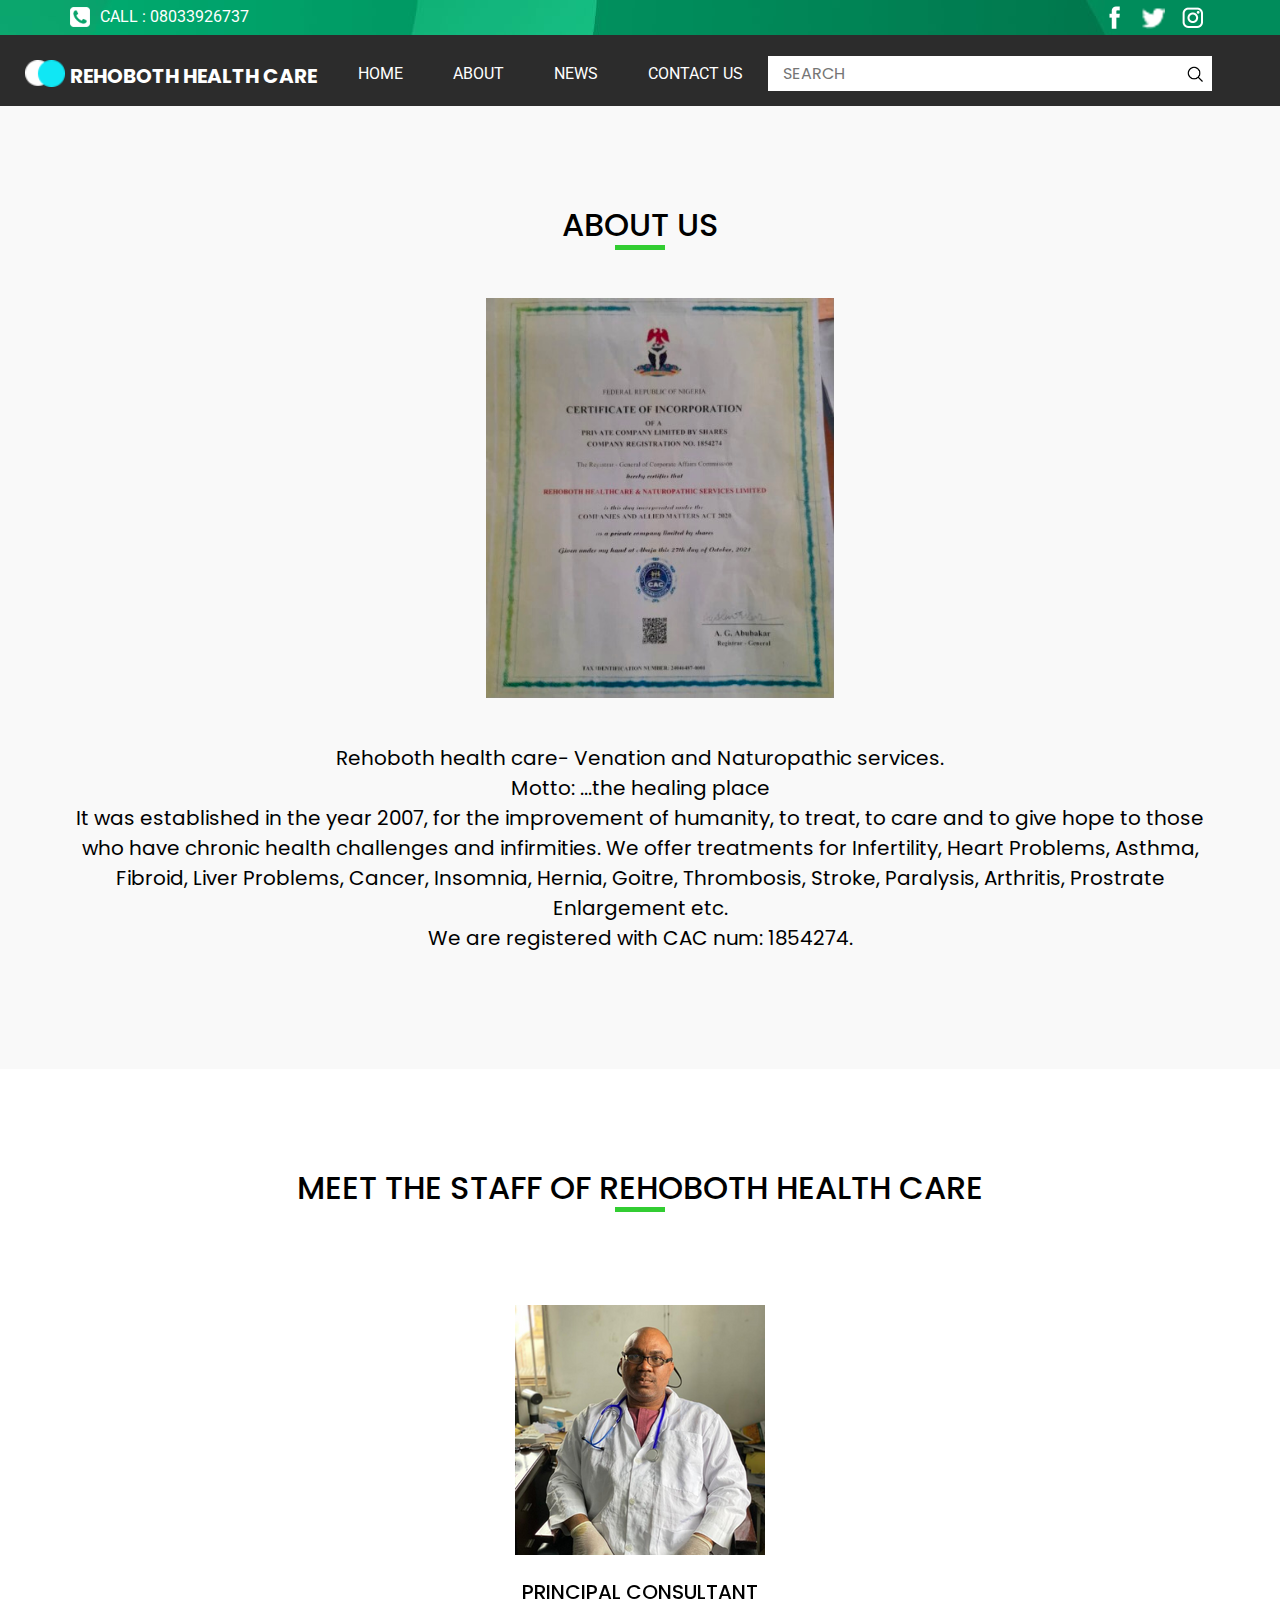
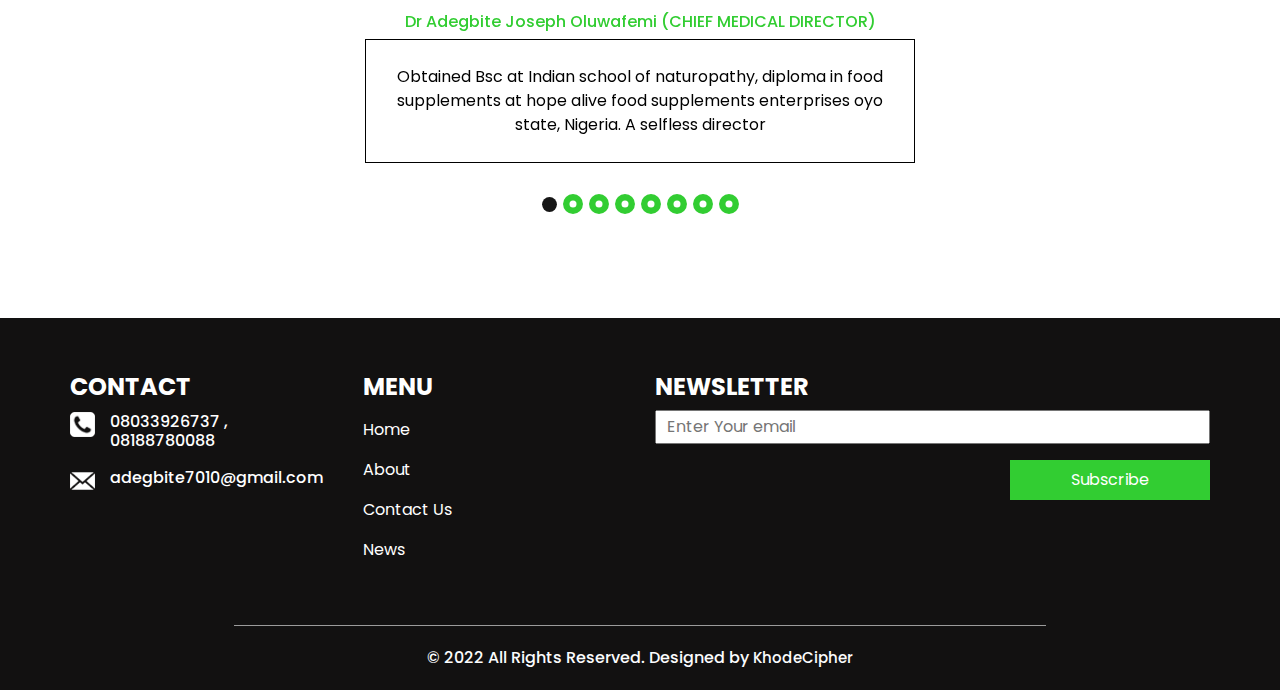
==== commit 372d701c: "commit all" ====
--- a/about.html
+++ b/about.html
@@ -42,7 +42,7 @@
         <div class="top_contact-container">
           <div class="tel_container">
             <a href="tel:08033926737">
-              <img src="images/telephone-symbol-button.png" alt=""> Call :  08033926737 
+              <img src="images/telephone-symbol-button.png" alt=""> Call : 08033926737 
             </a>
           </div>
           <div class="social-container">
@@ -119,13 +119,13 @@
       </div>
 
       <div class="img-box">
-        <img src="images/about-medicine.png" alt="">
+        <img src="images/CAC.jpg" alt="Our Certificate of Incorporation" style="height: 400px;">
       </div>
       <div class="detail-box">
         <p style="font-size: 20px;">
-          Rehoboth health care- venation and Naturopathic services.<br>
+          Rehoboth health care- Venation and Naturopathic services.<br>
           Motto: ...the healing place<br>
-          It was established in the year 2007, it was established for the improvement of humanity, to treat, care and give hope to those who have chronic health challenges and infirmities.
+          It was established in the year 2007, for the improvement of humanity, to treat, to care and to give hope to those who have chronic health challenges and infirmities.
           We offer treatments for Infertility, Heart Problems, Asthma, Fibroid, Liver Problems, Cancer, Insomnia, Hernia, Goitre, Thrombosis, Stroke, Paralysis, Arthritis, Prostrate Enlargement etc.<br>
           We are registered with CAC num: 1854274.
 
@@ -187,7 +187,7 @@
             <div class="client_container layout_padding2">
               <div class="client_box ">
                 <div class="img-box">
-                  <img src="images/client.png " alt="">
+                  <img src="images/Mrs Jane.PNG" alt="" height="250px" width="250px">
                 </div>
                 <div class="name">
                   <h5>
@@ -200,20 +200,13 @@
                   </h6>
                 </div>
               </div>
-              <div class="client_detail">
-                <p>
-                  There are many variations of passages of Lorem Ipsum available, but the majority have suffered
-                  alteration in
-                  some form, by injected humour, or randomised words which don't look even slightly believable.
-                </p>
-              </div>
-            </div>
-          </div>
-          <div class="carousel-item">
-            <div class="client_container layout_padding2">
-              <div class="client_box ">
-                <div class="img-box">
-                  <img src="images/client.png " alt="">
+            </div>
+          </div>
+          <div class="carousel-item">
+            <div class="client_container layout_padding2">
+              <div class="client_box ">
+                <div class="img-box">
+                  <img src="images/oluwatoyin(head nurse).PNG" alt="">
                 </div>
                 <div class="name">
                   <h5>
@@ -226,98 +219,71 @@
                   </h6>
                 </div>
               </div>
+            </div>
+          </div>
+          <div class="carousel-item">
+            <div class="client_container layout_padding2">
+              <div class="client_box ">
+                <div class="img-box">
+                  <img src="images/omokemi.PNG" alt="">
+                </div>
+                <div class="name">
+                  <h5>
+                    Nurse Kemi
+                  </h5>
+                  <h6>
+                    <span>
+                      Assistant Head Nurse
+                    </span>
+                  </h6>
+                </div>
+              </div>
+            </div>
+          </div>
+          <div class="carousel-item">
+            <div class="client_container layout_padding2">
+              <div class="client_box ">
+                <div class="img-box">
+                  <img src="images/tiwafolu omobolanle.PNG " alt="">
+                </div>
+                <div class="name">
+                  <h5>
+                    Nurse Foluke
+                  </h5>
+                  <h6>
+                    <span>
+                      Nurse
+                    </span>
+                  </h6>
+                </div>
+              </div>
+            </div>
+          </div>
+          <div class="carousel-item">
+            <div class="client_container layout_padding2">
+              <div class="client_box ">
+                <div class="img-box">
+                  <img src="images/KaYODE Maria.PNG " alt="">
+                </div>
+                <div class="name">
+                  <h5>
+                    Nurse Mary
+                  </h5>
+                  <h6>
+                    <span>
+                      Nurse
+                    </span>
+                  </h6>
+                </div>
+              </div>
               <div class="client_detail">
-                <p>
-                  There are many variations of passages of Lorem Ipsum available, but the majority have suffered
-                  alteration in
-                  some form, by injected humour, or randomised words which don't look even slightly believable.
-                </p>
-              </div>
-            </div>
-          </div>
-          <div class="carousel-item">
-            <div class="client_container layout_padding2">
-              <div class="client_box ">
-                <div class="img-box">
-                  <img src="images/client.png " alt="">
-                </div>
-                <div class="name">
-                  <h5>
-                    Nurse Kemi
-                  </h5>
-                  <h6>
-                    <span>
-                      Assistant Head Nurse
-                    </span>
-                  </h6>
-                </div>
-              </div>
-              <div class="client_detail">
-                <p>
-                  There are many variations of passages of Lorem Ipsum available, but the majority have suffered
-                  alteration in
-                  some form, by injected humour, or randomised words which don't look even slightly believable.
-                </p>
-              </div>
-            </div>
-          </div>
-          <div class="carousel-item">
-            <div class="client_container layout_padding2">
-              <div class="client_box ">
-                <div class="img-box">
-                  <img src="images/client.png " alt="">
-                </div>
-                <div class="name">
-                  <h5>
-                    Nurse Foluke
-                  </h5>
-                  <h6>
-                    <span>
-                      Nurse
-                    </span>
-                  </h6>
-                </div>
-              </div>
-              <div class="client_detail">
-                <p>
-                  There are many variations of passages of Lorem Ipsum available, but the majority have suffered
-                  alteration in
-                  some form, by injected humour, or randomised words which don't look even slightly believable.
-                </p>
-              </div>
-            </div>
-          </div>
-          <div class="carousel-item">
-            <div class="client_container layout_padding2">
-              <div class="client_box ">
-                <div class="img-box">
-                  <img src="images/client.png " alt="">
-                </div>
-                <div class="name">
-                  <h5>
-                    Nurse Mary
-                  </h5>
-                  <h6>
-                    <span>
-                      Nurse
-                    </span>
-                  </h6>
-                </div>
-              </div>
-              <div class="client_detail">
-                <p>
-                  There are many variations of passages of Lorem Ipsum available, but the majority have suffered
-                  alteration in
-                  some form, by injected humour, or randomised words which don't look even slightly believable.
-                </p>
-              </div>
-            </div>
-          </div>
-          <div class="carousel-item">
-            <div class="client_container layout_padding2">
-              <div class="client_box ">
-                <div class="img-box">
-                  <img src="images/client.png " alt="">
+            </div>
+          </div>
+          <div class="carousel-item">
+            <div class="client_container layout_padding2">
+              <div class="client_box ">
+                <div class="img-box">
+                  <img src="images/Odemuyiwa Solomom.PNG " alt="">
                 </div>
                 <div class="name">
                   <h5>
@@ -330,20 +296,13 @@
                   </h6>
                 </div>
               </div>
-              <div class="client_detail">
-                <p>
-                  There are many variations of passages of Lorem Ipsum available, but the majority have suffered
-                  alteration in
-                  some form, by injected humour, or randomised words which don't look even slightly believable.
-                </p>
-              </div>
-            </div>
-          </div>
-          <div class="carousel-item">
-            <div class="client_container layout_padding2">
-              <div class="client_box ">
-                <div class="img-box">
-                  <img src="images/client.png " alt="">
+            </div>
+          </div>
+          <div class="carousel-item">
+            <div class="client_container layout_padding2">
+              <div class="client_box ">
+                <div class="img-box">
+                  <img src="images/oladimeji abiola.PNG" alt="">
                 </div>
                 <div class="name">
                   <h5>
@@ -355,13 +314,6 @@
                     </span>
                   </h6>
                 </div>
-              </div>
-              <div class="client_detail">
-                <p>
-                  There are many variations of passages of Lorem Ipsum available, but the majority have suffered
-                  alteration in
-                  some form, by injected humour, or randomised words which don't look even slightly believable.
-                </p>
               </div>
             </div>
           </div>
--- a/css/style.css
+++ b/css/style.css
@@ -242,6 +242,11 @@
 .custom_nav-container .navbar-toggler .navbar-toggler-icon {
   background-image: url(../images/menu.png);
   background-size: 42px;
+}
+.carousel-item .container .row .col-md-4 .img-box img{
+  display: flexbox;
+  width: 100%;
+  height: auto;
 }
 
 /*end header section*/
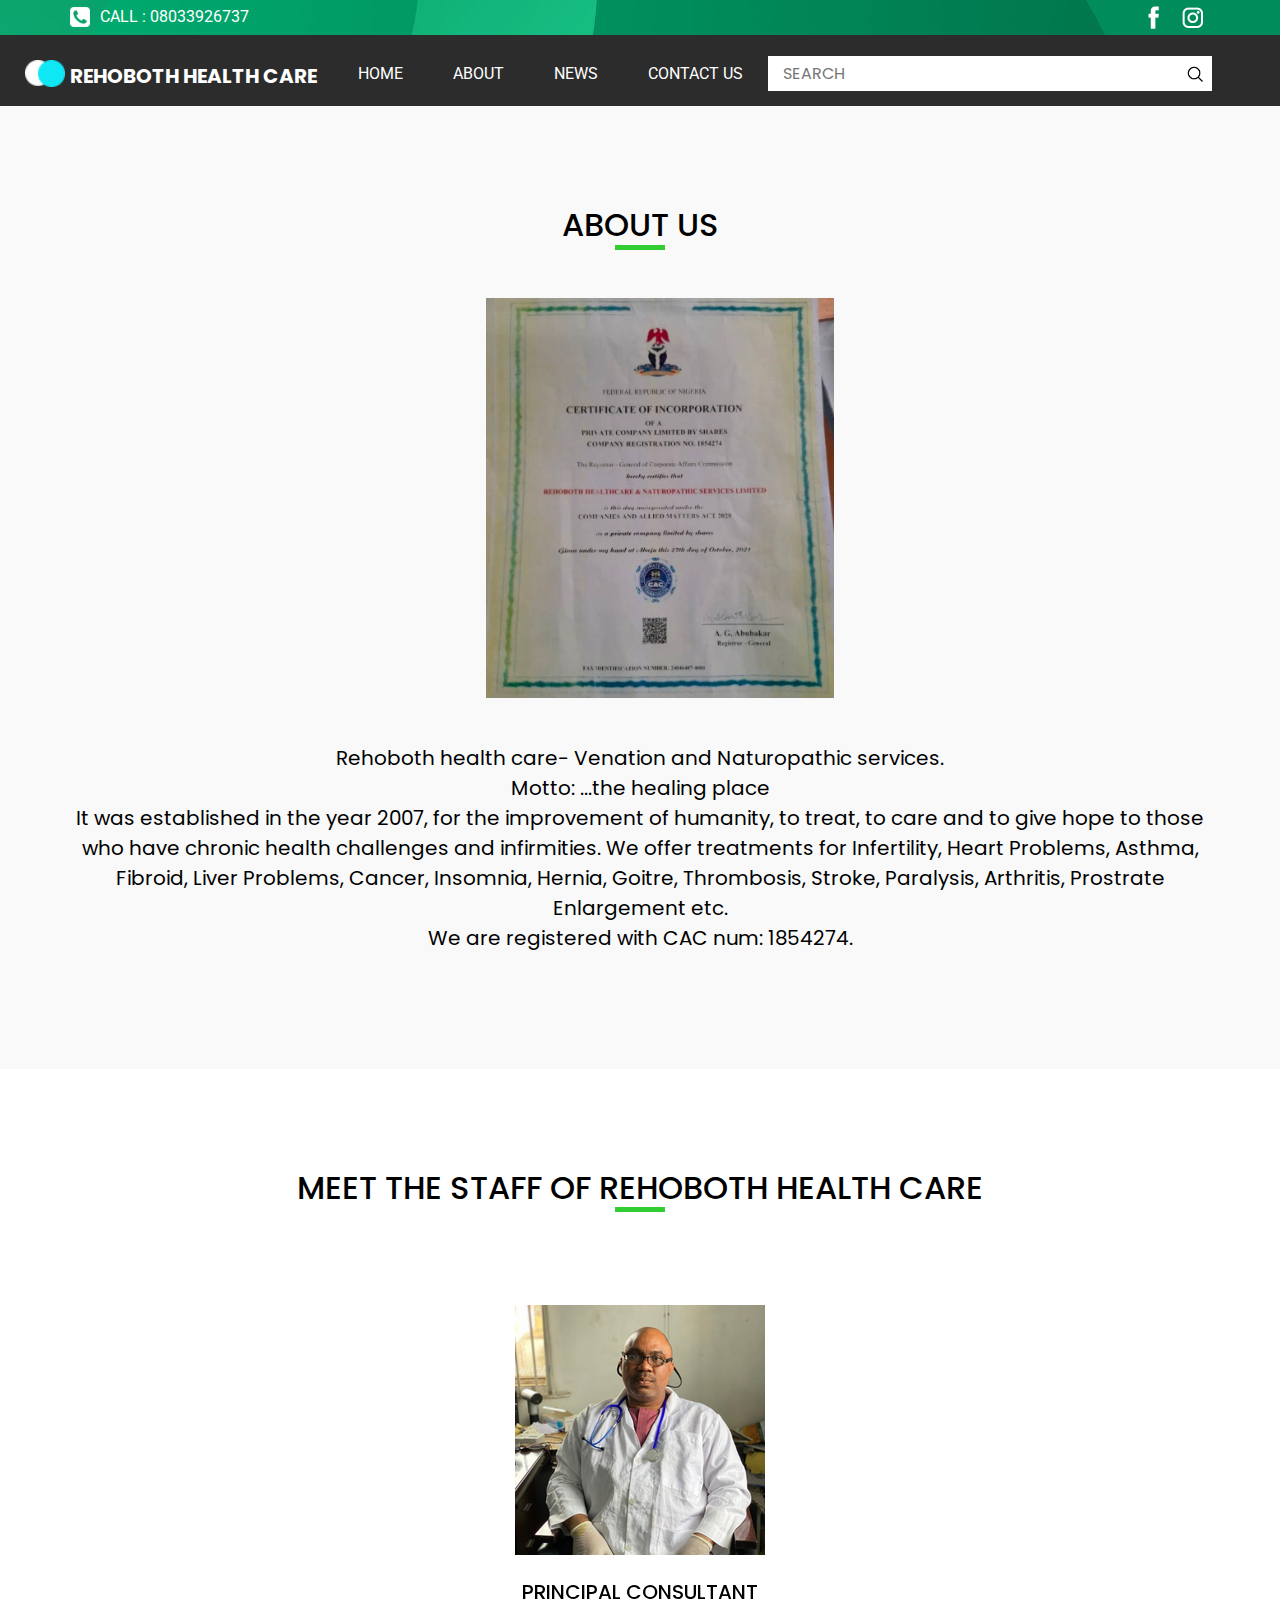
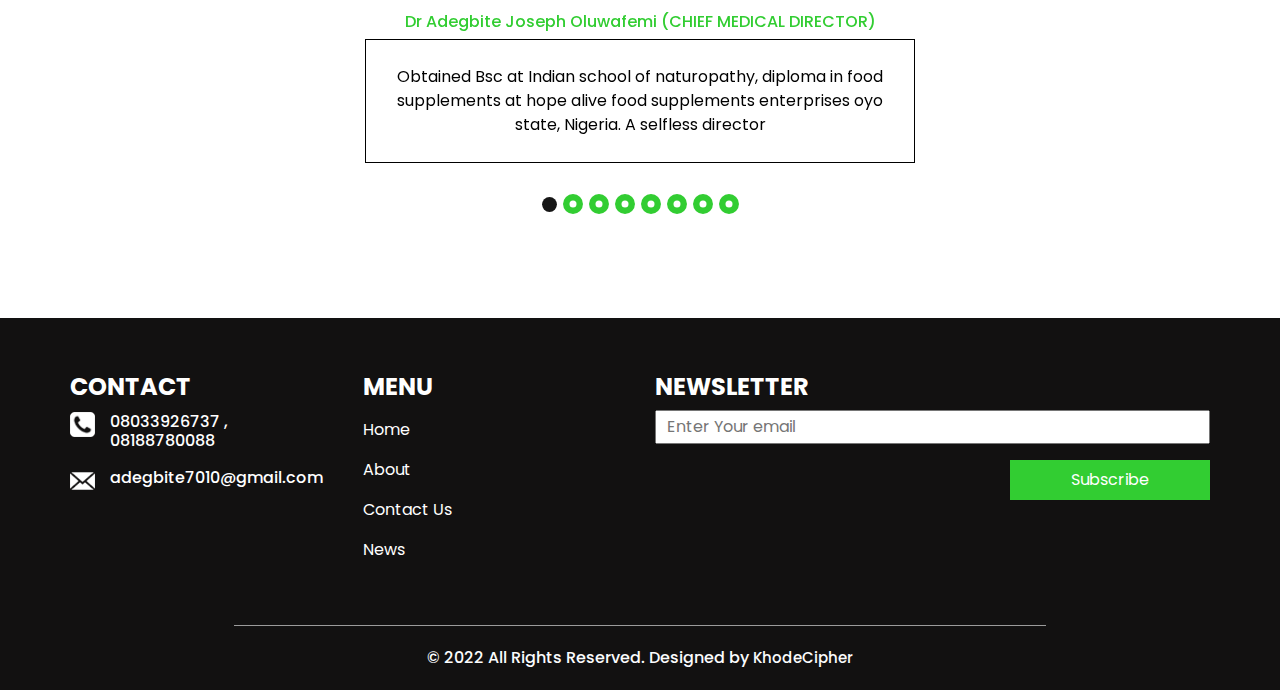
==== commit 5263a889: "commit new" ====
--- a/about.html
+++ b/about.html
@@ -48,9 +48,6 @@
           <div class="social-container">
             <a href="">
               <img src="images/fb.png" alt="" class="s-1">
-            </a>
-            <a href="">
-              <img src="images/twitter.png" alt="" class="s-2">
             </a>
             <a href="">
               <img src="images/instagram.png" alt="" class="s-3">
--- a/css/style.css
+++ b/css/style.css
@@ -100,10 +100,6 @@
 }
 
 .header_section .top_contact-container .social-container img.s-1 {
-  width: 25px;
-}
-
-.header_section .top_contact-container .social-container img.s-2 {
   width: 25px;
 }
 
@@ -771,17 +767,25 @@
 }
 
 .contact_section .detail-box {
-  background-image: url(../images/contact-bg.jpg);
-  color: #ffffff;
+  background-image: url(../images/contact-bg.PNG);
+  background-repeat: no-repeat;
   padding: 140px 15%;
-  text-align: center;
   margin-top: 30px;
-}
-
-.contact_section .detail-box h3 {
-  font-weight: bold;
-  font-size: 32px;
-}
+  background-size: cover;
+  height: 409px;
+  
+}
+.contact_section .detail-box2 {
+  background-image: url(../images/contact-bg.PNG);
+  background-repeat: no-repeat;
+  padding: 140px 15%;
+  margin-top: 30px;
+  background-size: cover;
+  height: 409px;
+  
+}
+
+
 
 .contact_section .detail-box p {
   margin-top: 25px;
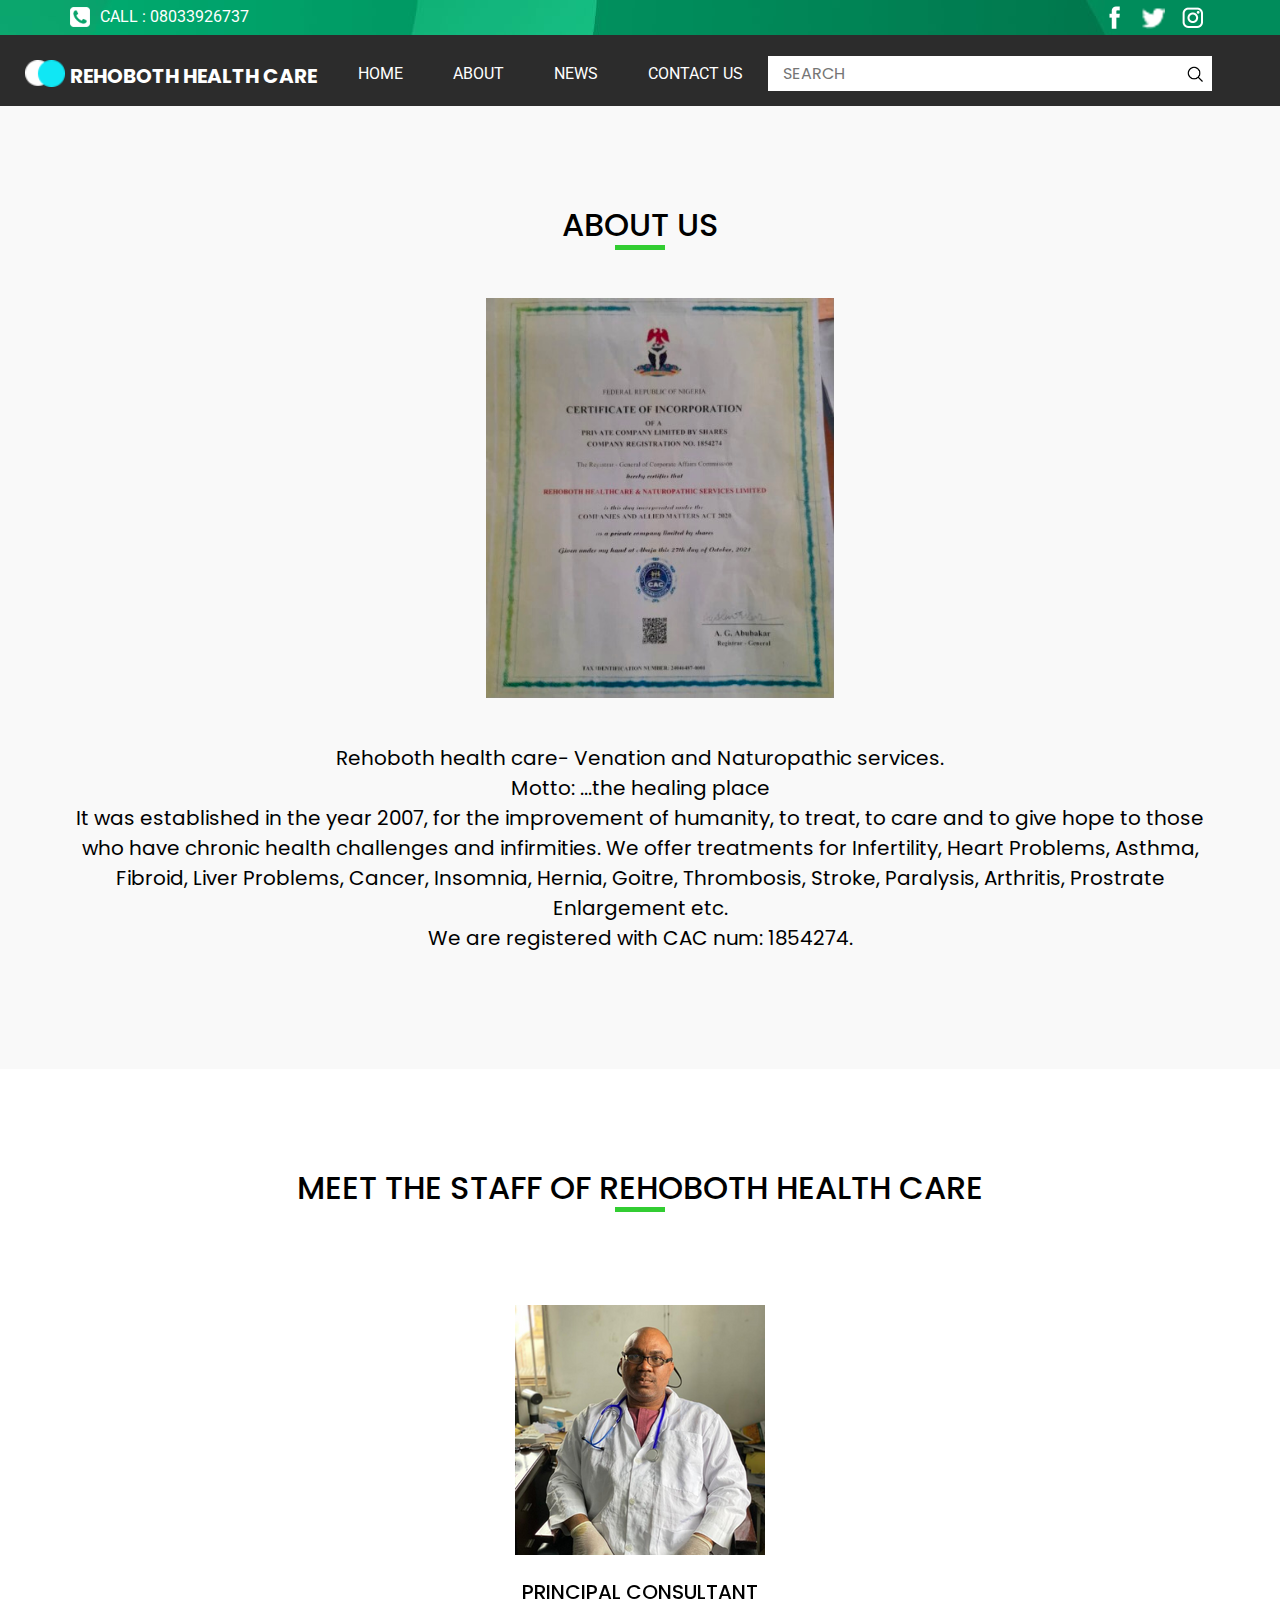
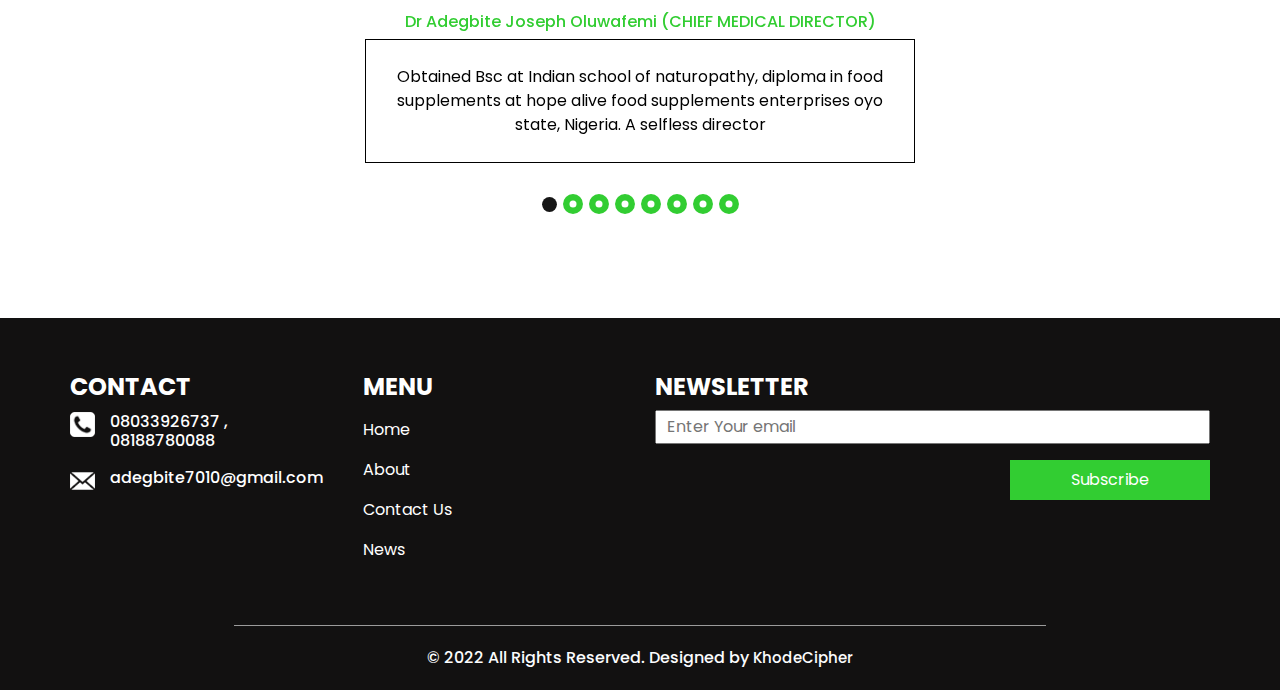
==== commit 1cf77e04: "NEW UPDATE" ====
--- a/about.html
+++ b/about.html
@@ -46,10 +46,13 @@
             </a>
           </div>
           <div class="social-container">
-            <a href="">
+            <a href="https://www.facebook.com/adegbite.joseph.16">
               <img src="images/fb.png" alt="" class="s-1">
             </a>
-            <a href="">
+            <a href="https://twitter.com/RehobothHealth2?t=y7Pk2CvHrnyXNs2WjwWeKw&s=09">
+              <img src="images/twitter.png" alt="" class="s-2">
+            </a>
+            <a href="https://instagram.com/rehobothhealthcare2022?igshid=YmMyMTA2M2Y=">
               <img src="images/instagram.png" alt="" class="s-3">
             </a>
           </div>
@@ -207,7 +210,7 @@
                 </div>
                 <div class="name">
                   <h5>
-                    Nurse oluwatoyin
+                    Nurse Oluwatoyin Tanimowo
                   </h5>
                   <h6>
                     <span>
@@ -226,7 +229,7 @@
                 </div>
                 <div class="name">
                   <h5>
-                    Nurse Kemi
+                    Nurse Musibau Omokemi
                   </h5>
                   <h6>
                     <span>
@@ -245,7 +248,7 @@
                 </div>
                 <div class="name">
                   <h5>
-                    Nurse Foluke
+                    Nurse Tiwafolu Omobolanle
                   </h5>
                   <h6>
                     <span>
@@ -264,7 +267,7 @@
                 </div>
                 <div class="name">
                   <h5>
-                    Nurse Mary
+                    Nurse Kayode Maria
                   </h5>
                   <h6>
                     <span>
@@ -273,7 +276,6 @@
                   </h6>
                 </div>
               </div>
-              <div class="client_detail">
             </div>
           </div>
           <div class="carousel-item">
@@ -288,7 +290,7 @@
                   </h5>
                   <h6>
                     <span>
-                      IT student
+                      IT staff
                     </span>
                   </h6>
                 </div>
@@ -303,7 +305,7 @@
                 </div>
                 <div class="name">
                   <h5>
-                    Mr Ajibola
+                    Mr Oladimeji Ajibola
                   </h5>
                   <h6>
                     <span>
--- a/css/style.css
+++ b/css/style.css
@@ -2,6 +2,7 @@
   font-family: "Poppins", sans-serif;
   color: #000000;
   background-color: #ffffff;
+  margin: 0;
 }
 
 .layout_padding {
@@ -100,6 +101,9 @@
 }
 
 .header_section .top_contact-container .social-container img.s-1 {
+  width: 25px;
+}
+.header_section .top_contact-container .social-container img.s-2 {
   width: 25px;
 }
 
@@ -639,6 +643,111 @@
   color: #2c2c2c;
 }
 
+.about_section2 {
+  background-color: #f9f9f9;
+  text-align: right;
+  padding: 0;
+}
+
+.about_section2 .container {
+  display: -webkit-box;
+  display: -ms-flexbox;
+  display: flex;
+  margin: auto;
+  -webkit-box-orient: vertical;
+  -webkit-box-direction: normal;
+      -ms-flex-direction: column;
+          flex-direction: column;
+  -webkit-box-align: left;
+      -ms-flex-align: left;
+          align-items: left;
+}
+
+.about_section2 .container .img-box {
+  margin: 45px 0;
+  margin-right: 40px;
+  width: 200px;
+}
+
+.about_section2 .container .img-box img {
+  width: 200px;
+  height: 159px;
+}
+
+.about_section2 .container .detail-box a {
+  display: inline-block;
+  padding: 10px 45px;
+  background-color: #2c2c2c;
+  border: 1px solid #2c2c2c;
+  color: #ffffff;
+  margin-top: 35px;
+}
+
+.about_section2 .container .detail-box {
+  margin-top: -200px;
+  margin-left: 230px;
+  padding-bottom: 40px;
+}
+
+.about_section2 .container .detail-box a:hover {
+  background-color: transparent;
+  color: #2c2c2c;
+  margin-left: 150px;
+}
+
+.about_section3 {
+  background-color: #f9f9f9;
+  text-align: right;
+  padding-top: 0;
+  padding-bottom: 10px;
+}
+
+.about_section3 .container {
+  display: -webkit-box;
+  display: -ms-flexbox;
+  display: flex;
+  margin: auto;
+  -webkit-box-orient: vertical;
+  -webkit-box-direction: normal;
+      -ms-flex-direction: column;
+          flex-direction: column;
+  -webkit-box-align: left;
+      -ms-flex-align: left;
+          align-items: left;
+}
+
+.about_section3 .container .img-box {
+  margin: 45px 0;
+  margin-right: 40px;
+  width: 200px;
+}
+
+.about_section3 .container .img-box img {
+  width: 200px;
+  height: 159px;
+}
+
+.about_section3 .container .detail-box a {
+  display: inline-block;
+  padding: 10px 45px;
+  background-color: #2c2c2c;
+  border: 1px solid #2c2c2c;
+  color: #ffffff;
+  margin-top: 35px;
+}
+
+.about_section3 .container .detail-box {
+  margin-top: -200px;
+  margin-left: 230px;
+  padding-bottom: 40px;
+}
+
+.about_section3 .container .detail-box a:hover {
+  background-color: transparent;
+  color: #2c2c2c;
+  margin-left: 150px;
+}
+
 .client_section .client_container {
   width: 550px;
   margin: 0 auto;
@@ -772,7 +881,7 @@
   padding: 140px 15%;
   margin-top: 30px;
   background-size: cover;
-  height: 409px;
+  height: 550px;
   
 }
 .contact_section .detail-box2 {
@@ -781,7 +890,7 @@
   padding: 140px 15%;
   margin-top: 30px;
   background-size: cover;
-  height: 409px;
+  height: 550px;
   
 }
 
